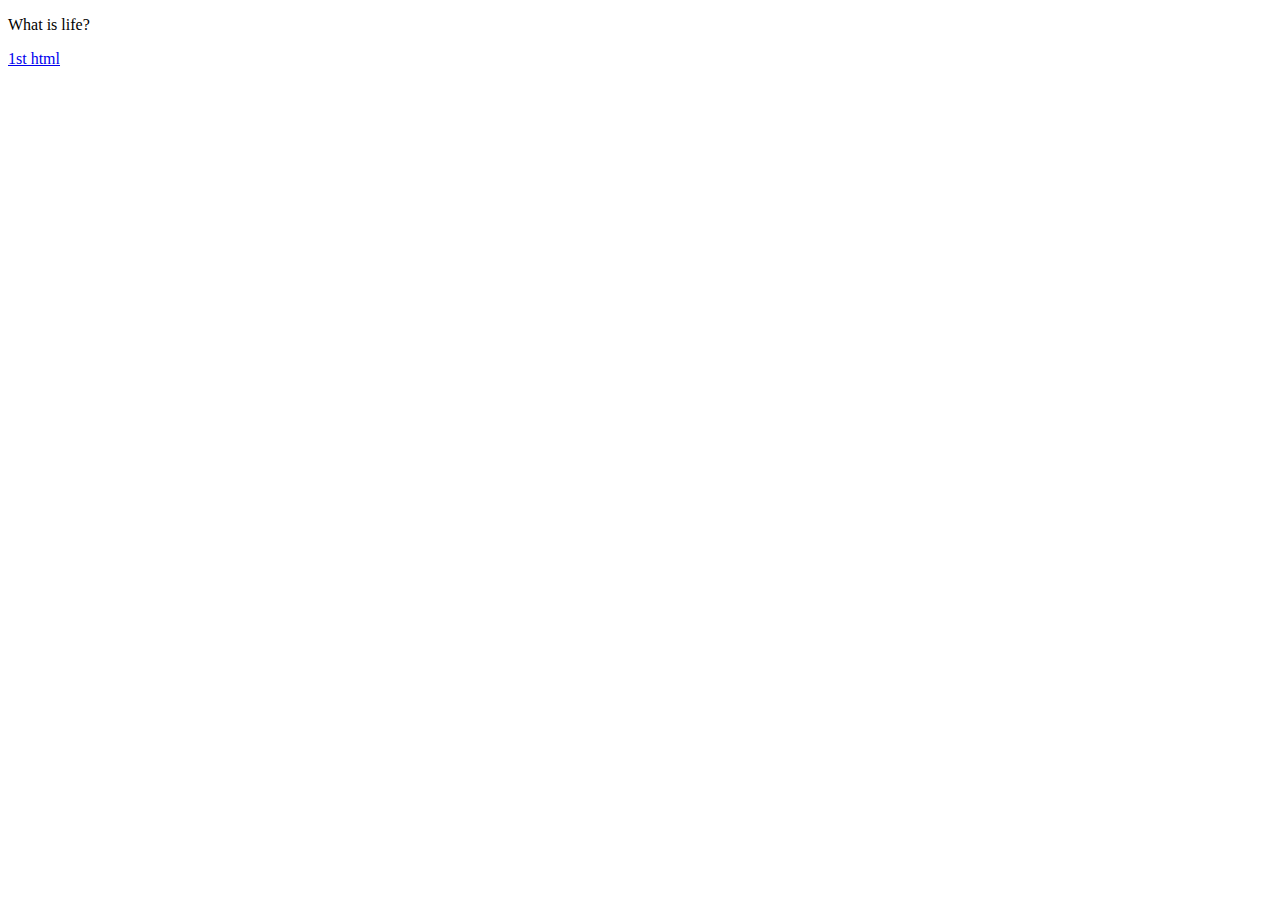
==== 2nd.html @ f02c6cd1 "intial commit" ====
<!DOCTYPE html>
<html lang="en">
<head>
    <meta charset="UTF-8">
    <meta name="viewport" content="width=device-width, initial-scale=1.0">
    <meta http-equiv="X-UA-Compatible" content="ie=edge">
    <title>Secound html file thing</title>
</head>
<body>
    
</body>
<p> What is life?</p>
<a href="first.html" title="1st.html" target="_blank">1st html</
</html>
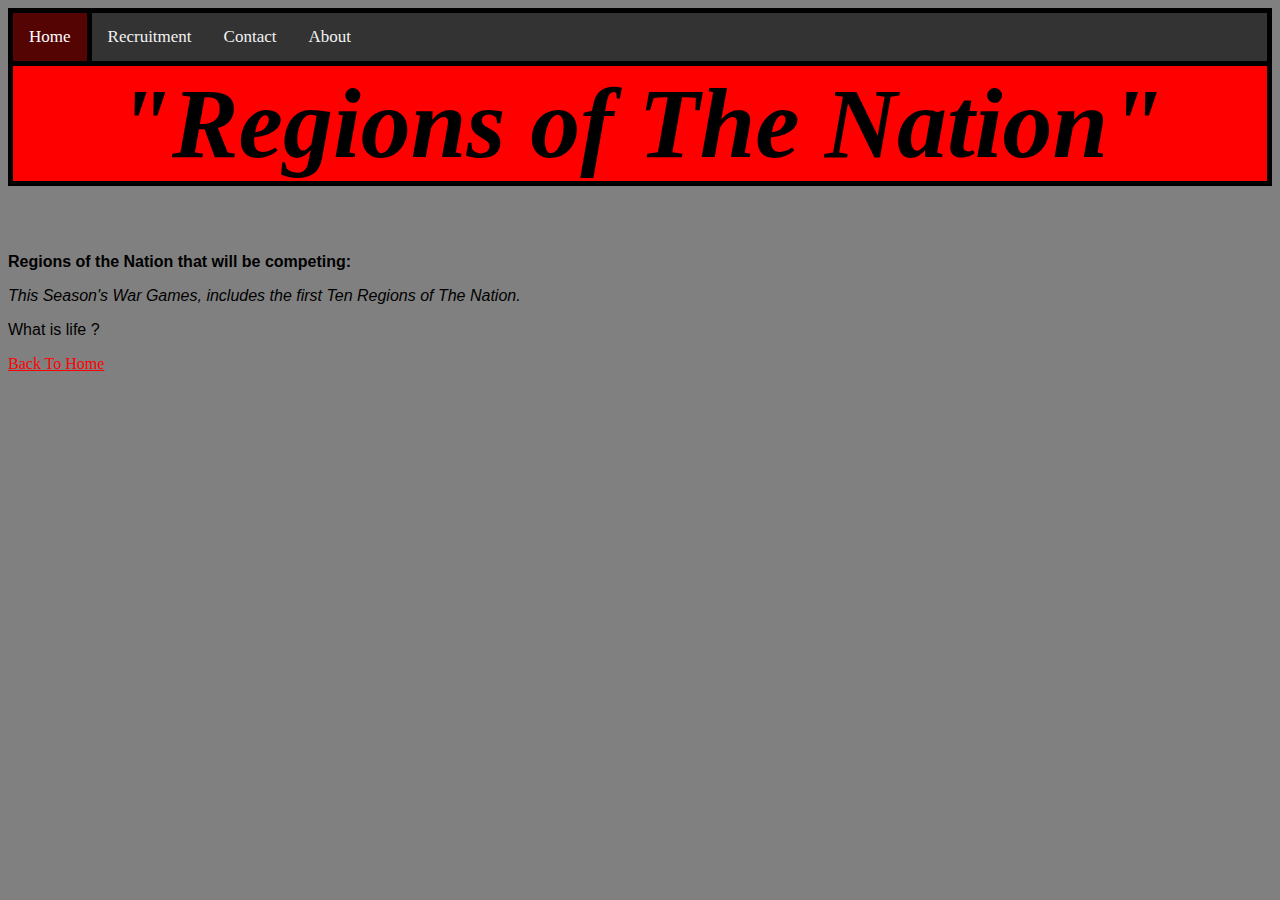
==== commit ac9a9b21: "editing the secound html." ====
--- a/2nd.html
+++ b/2nd.html
@@ -1,14 +1,25 @@
 <!DOCTYPE html>
 <html lang="en">
 <head>
-    <meta charset="UTF-8">
-    <meta name="viewport" content="width=device-width, initial-scale=1.0">
-    <meta http-equiv="X-UA-Compatible" content="ie=edge">
+   
+    <link rel="stylesheet" href="style.css">
+
     <title>Secound html file thing</title>
 </head>
 <body>
     
+    <div class="topnav">
+    <a class="active" href="#home">Home</a>
+    <a href="2nd.html" title="2nd.html" >Recruitment</a> 
+    <a href="#contact">Contact</a>
+    <a href="#about">About</a>
+  </div> 
+<h1 id="my-site">"Regions of The Nation"</h1>
+<p><strong>Regions of the Nation that will be competing: </strong></p>
+<p><em> This Season's War Games, includes the first Ten Regions of The Nation.  </em> </p>
+
+    
 </body>
-<p> What is life?</p>
-<a href="first.html" title="1st.html" target="_blank">1st html</
+<p> What is life ?</p>
+<a href="index.html" title="1st.html">Back To Home</a>
 </html>--- a/style.css
+++ b/style.css
@@ -0,0 +1,130 @@
+p { color: blue:
+    font-size: 20px;
+    font-family: arial, helvetica, sans-serif; 
+}
+
+body { background-color: gray}
+
+/* ul { color: red;
+background-color: rgb(255, 255, 255) } */
+
+
+a { color: red;}
+
+
+
+#my-site{
+    background-color: rgb(255, 0, 0);
+    font-size: 100px;
+    margin-top: 0%;
+    text-align: center;
+    color: rgb(0, 0, 0);
+    font-variant-caps: all-petite-caps
+    font-family: sans-serif;
+    font-style: italic;
+    border-width: 5px;   
+    border-color: black;   
+    border-style: solid;
+}   #heading-2{
+    background-color: rgb(255, 0, 0);
+    font-size: 30px;
+    text-align: center;
+    color: rgb(0, 0, 0);
+    font-variant-caps: all-petite-caps;
+    border-width: 5px;   
+    border-color: black;   
+    border-style: solid;
+    
+}   #heading-3{
+    background-clip: border-box;
+    background-color: black;
+    color: green;
+    font-variant-caps: all-petite-caps;
+    text-align: center;
+}
+    
+img { 
+    height: 45%;
+    width: 45%;
+}
+
+#Tank {
+    display: flex;
+}
+
+
+.center, img {
+display: block;
+margin-left: auto; 
+margin-right: auto;
+width: 50%;
+}
+
+.border {   border-width: 15px;   border-color: black;   border-style: solid; } 
+
+
+/* Add a black background color to the top navigation */
+.topnav {
+    background-color: #333;
+    overflow: hidden;
+    border-left: 5px;
+    border-right: 5px; 
+    border-top: 5px;
+    border-bottom: 0px;   
+    border-color: black;   
+    border-style: solid;
+  }
+  
+  /* Style the links inside the navigation bar */
+  .topnav a {
+    float: left;
+    color: #f2f2f2;
+    text-align: center;
+    padding: 14px 16px;
+    text-decoration: none;
+    font-size: 17px;
+  }
+  
+  /* Change the color of links on hover */
+  .topnav a:hover {
+    background-color: #ddd;
+    color: black;
+  }
+  
+  /* Add a color to the active/current link */
+  .topnav a.active {
+    background-color: rgb(85, 4, 4);
+    color: white;
+    border-left: 0px;
+    border-right: 5px; 
+    border-top: 0px;
+    border-bottom: 0px;   
+    border-color: black;   
+    border-style: solid;
+  }
+
+p em {
+
+    color: black
+
+}
+
+#footer {
+font-size: 50px;
+color: beige;
+background-color: #333;
+border-width: 5px;   
+border-color: black;
+border-style: solid;
+margin-bottom: 0%;
+
+}
+
+.centertopnav {
+margin-left: auto; 
+margin-right: auto;
+width:50%;
+
+}
+
+
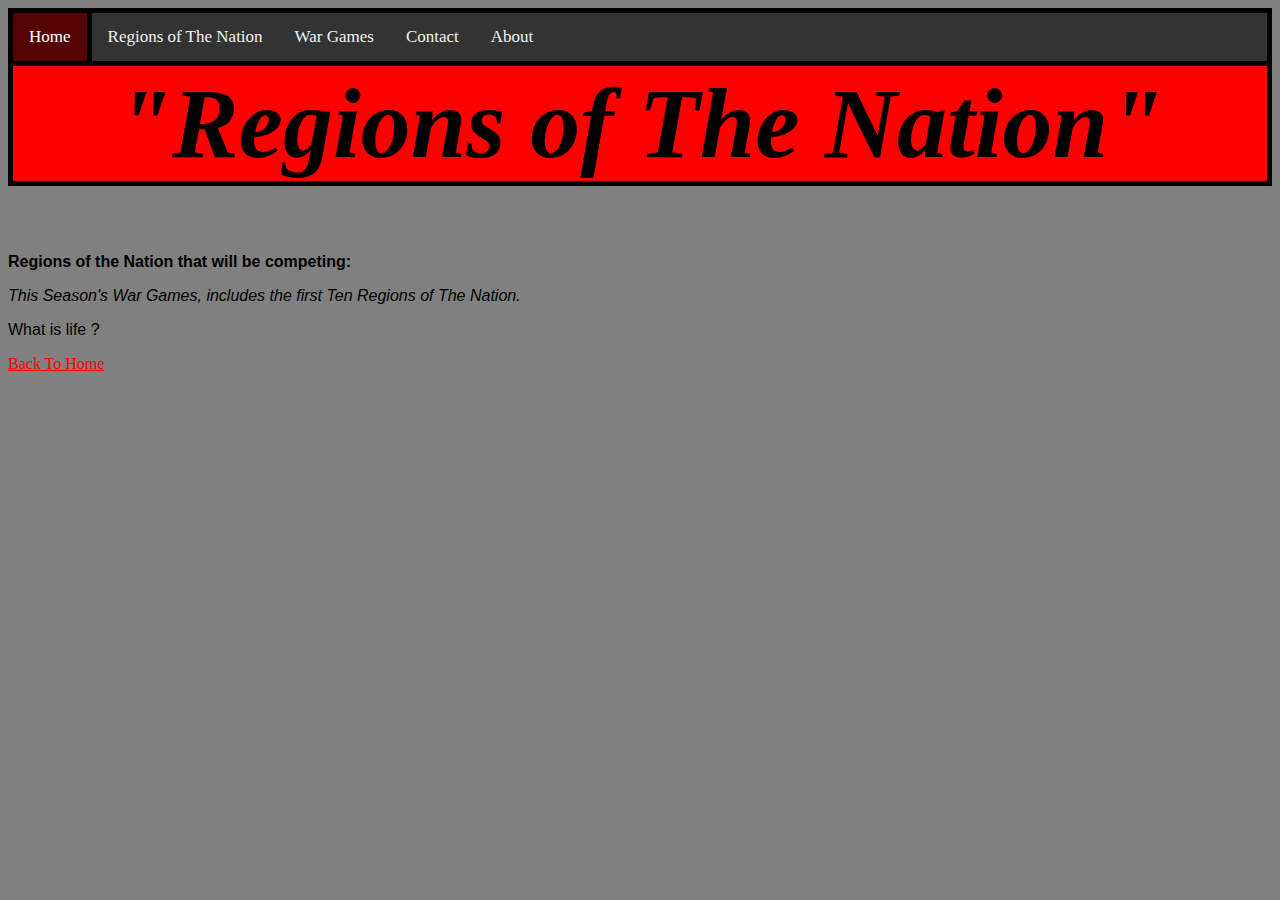
==== commit aab6ae92: "adding a bunch of changes and new htmls" ====
--- a/2nd.html
+++ b/2nd.html
@@ -1,25 +1,29 @@
 <!DOCTYPE html>
 <html lang="en">
+
 <head>
-   
-    <link rel="stylesheet" href="style.css">
 
-    <title>Secound html file thing</title>
+  <link rel="stylesheet" href="style.css">
+
+  <title>Secound html file thing</title>
 </head>
+
 <body>
-    
-    <div class="topnav">
-    <a class="active" href="#home">Home</a>
-    <a href="2nd.html" title="2nd.html" >Recruitment</a> 
+
+  <div class="topnav">
+    <a class="active" href="home.html">Home</a>
+    <a href="2nd.html" title="2nd.html">Regions of The Nation</a>
+    <a href="index.html" title="index.html">War Games</a>
     <a href="#contact">Contact</a>
     <a href="#about">About</a>
-  </div> 
-<h1 id="my-site">"Regions of The Nation"</h1>
-<p><strong>Regions of the Nation that will be competing: </strong></p>
-<p><em> This Season's War Games, includes the first Ten Regions of The Nation.  </em> </p>
+  </div>
+  <h1 id="my-site">"Regions of The Nation"</h1>
+  <p><strong>Regions of the Nation that will be competing: </strong></p>
+  <p><em> This Season's War Games, includes the first Ten Regions of The Nation. </em> </p>
 
-    
+
 </body>
 <p> What is life ?</p>
 <a href="index.html" title="1st.html">Back To Home</a>
+
 </html>--- a/style.css
+++ b/style.css
@@ -43,6 +43,21 @@
     text-align: center;
 }
     
+#heading-4{
+  background-color: rgb(255, 0, 0);
+  font-size: 1px;
+  text-align: center;
+  color: rgb(0, 0, 0);
+  font-variant-caps: all-petite-caps;
+  border-width: 5px;   
+  border-color: black;   
+  border-style: solid;
+  
+}
+
+
+
+
 img { 
     height: 45%;
     width: 45%;
@@ -125,6 +140,14 @@
 margin-right: auto;
 width:50%;
 
+
 }
 
 
+#text1 {
+  margin-left: auto; 
+margin-right: auto;
+width:50%;
+
+}
+
